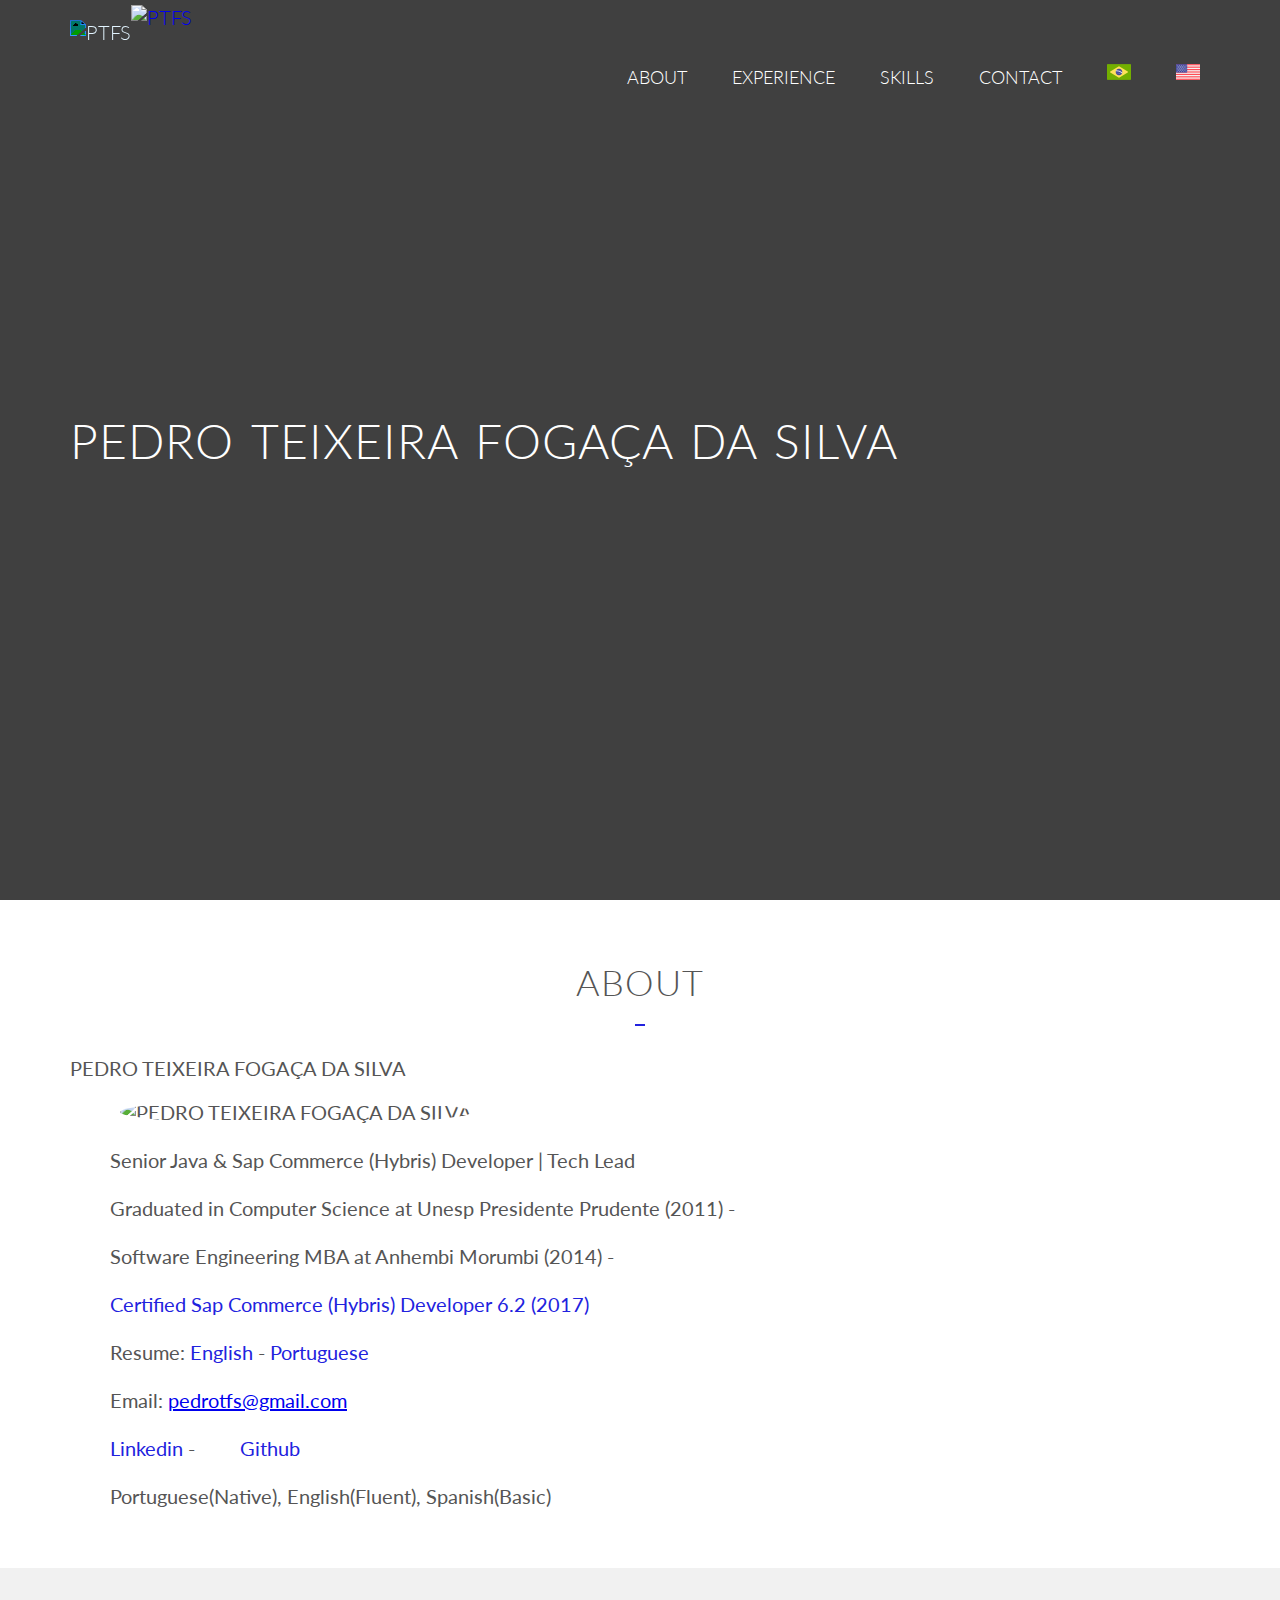
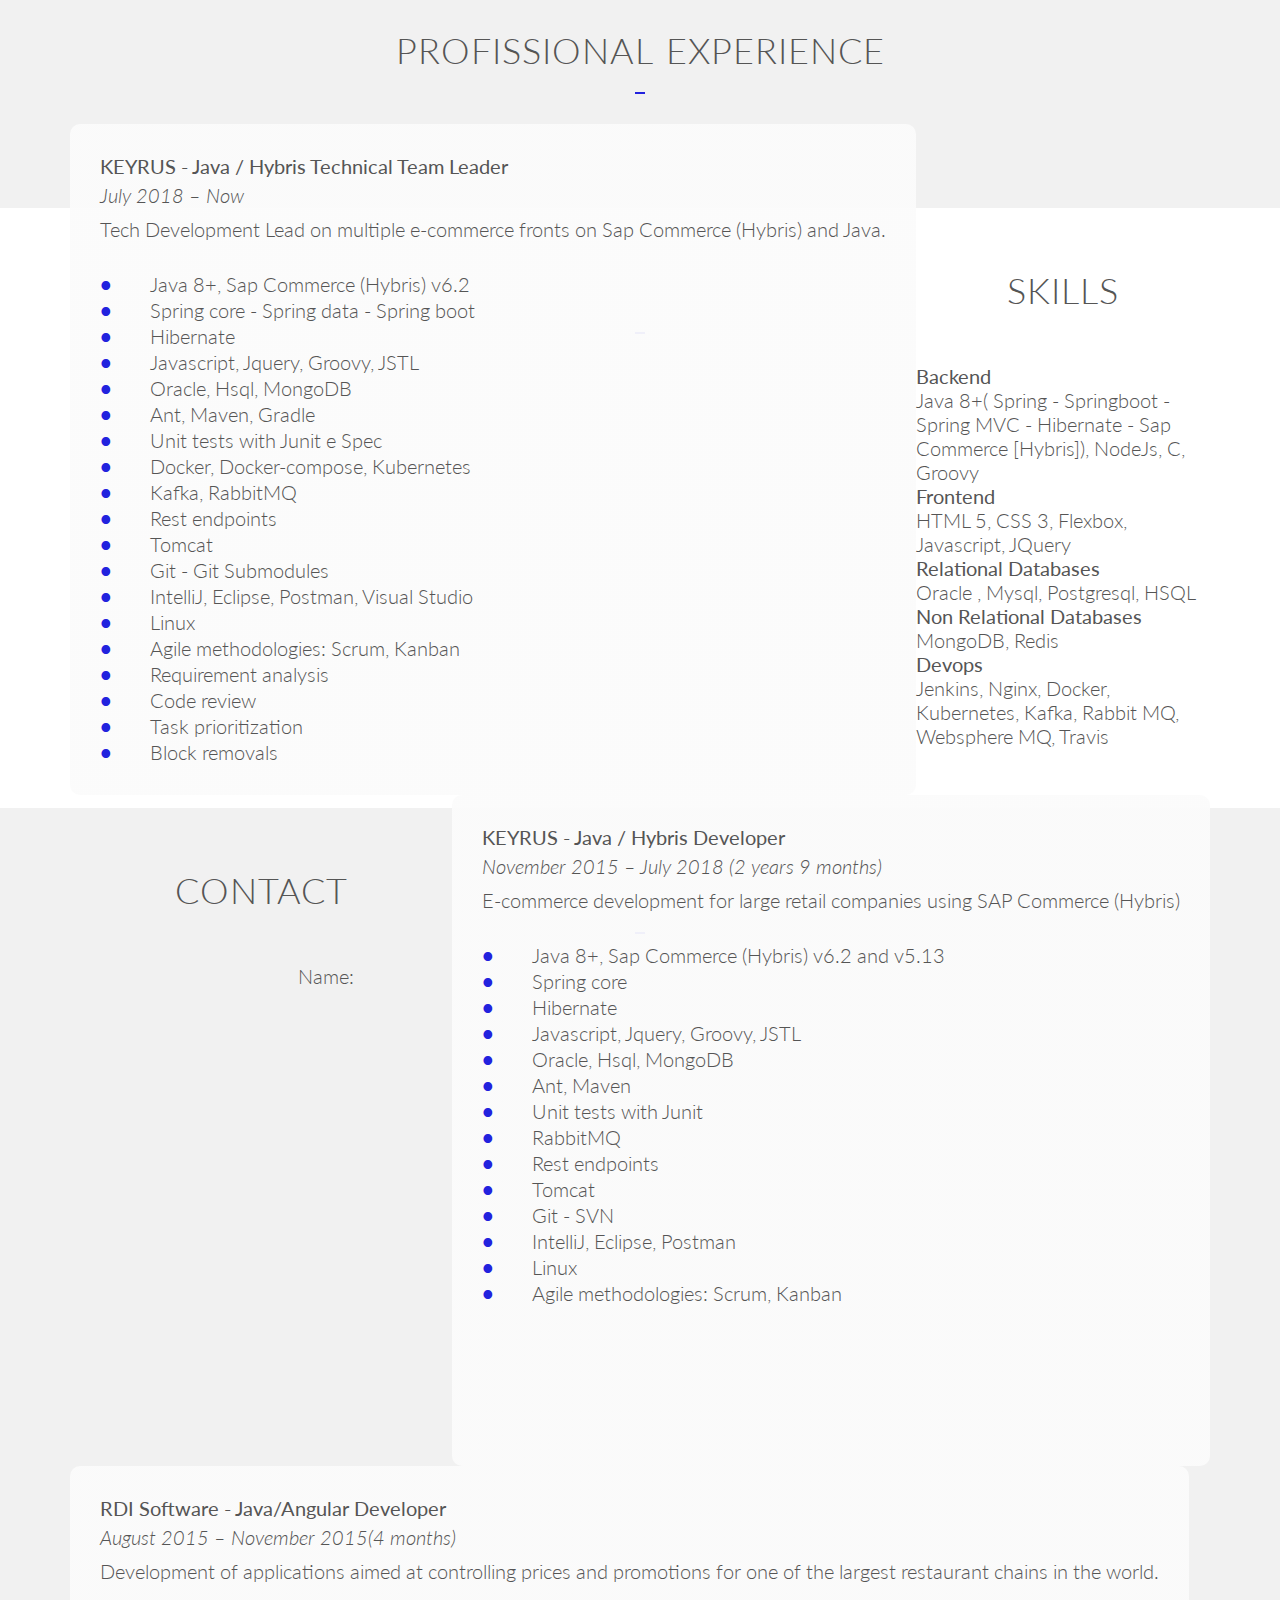
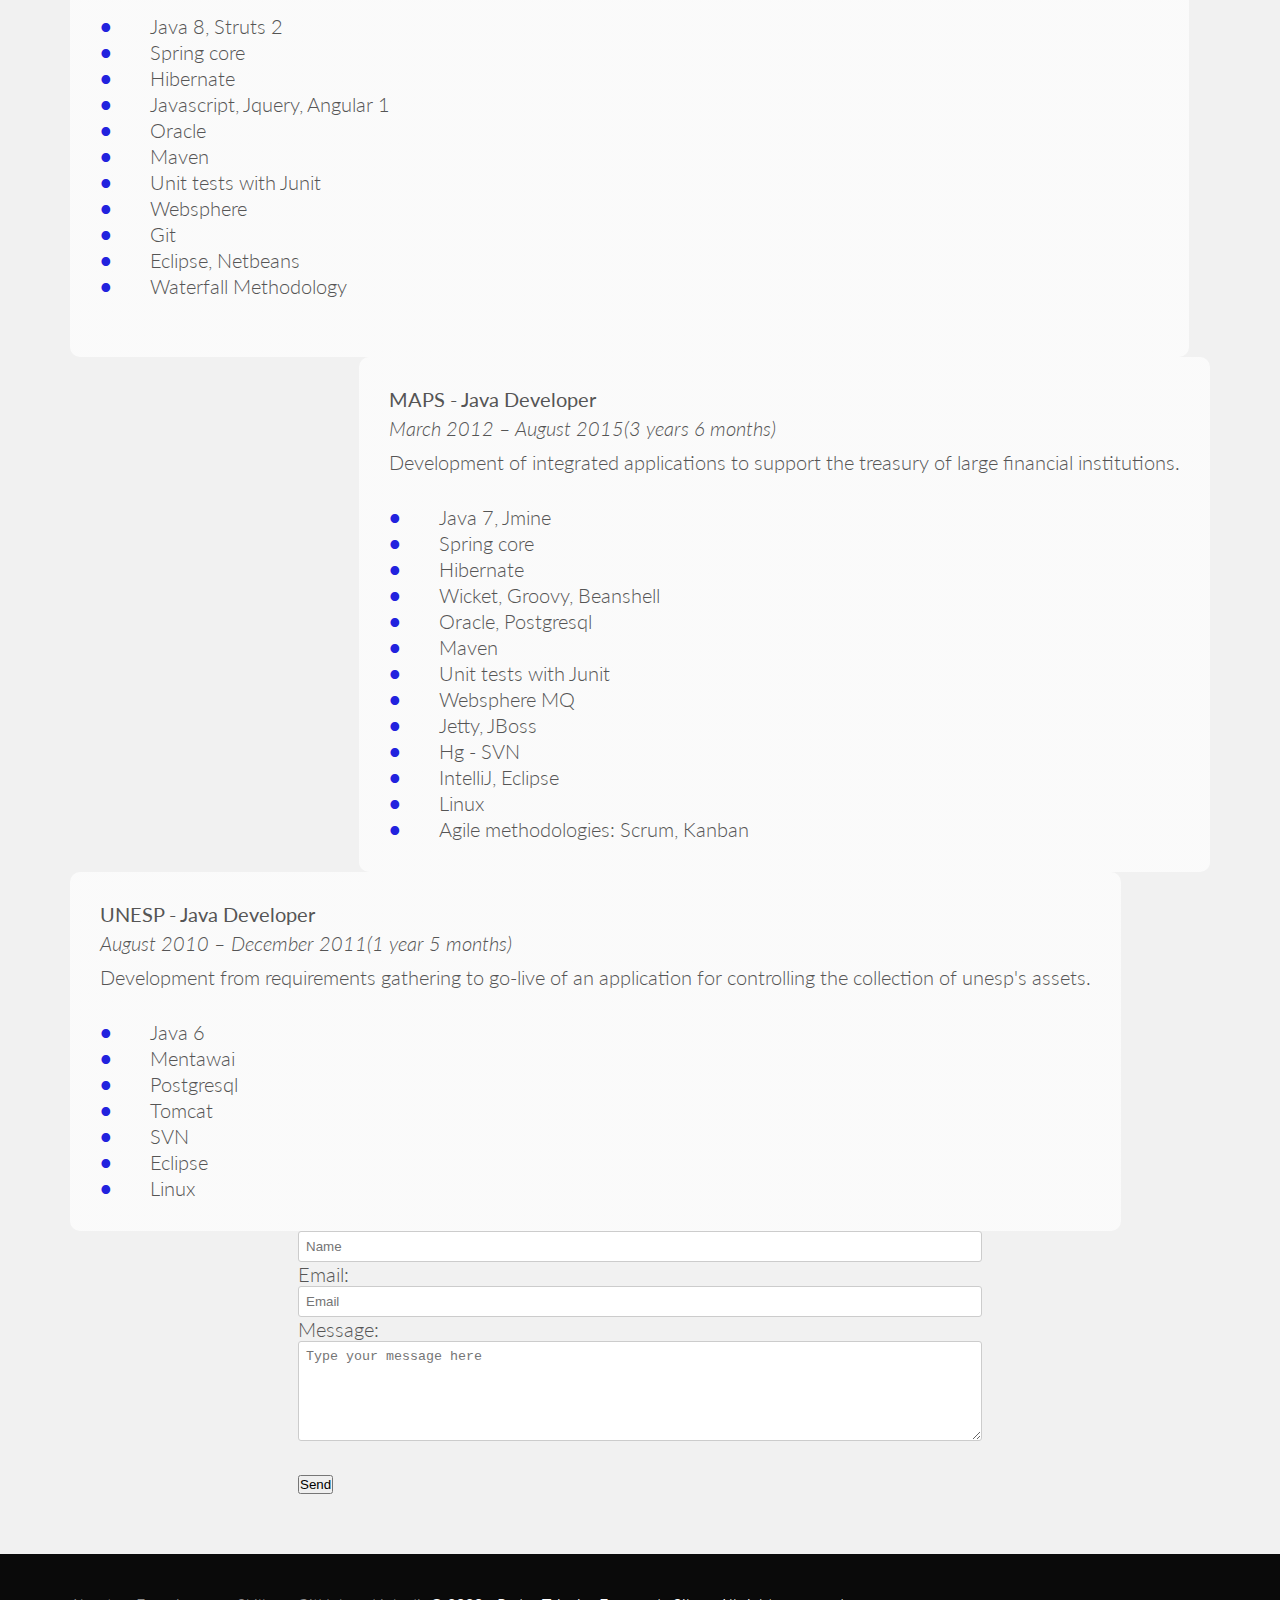
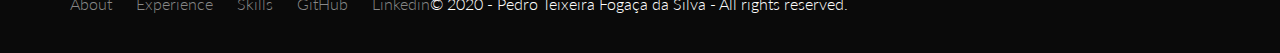
==== index_en.html @ 3f041897 "english version" ====
<!DOCTYPE html>
<html lang="pt-br">
    <head>
        <title>Pedro Teixeira Fogaça da Silva</title>

        <meta charset="utf-8">
        <meta name="viewport" content="width=device-width, initial-scale=1.0">
        <meta name="description" content="Pedro Teixeira Fogaça da Silva's portifolio" >
        <meta http-equiv="Content-Language" content="pt-br">
        <link rel="stylesheet" type="text/css" href="vendors/css/normalize.css">
        <link rel="stylesheet" type="text/css" href="vendors/css/grid.css">        
        <link rel="stylesheet" type="text/css" href="vendors/css/ionicons.min.css">
        <link rel="stylesheet" href="https://cdnjs.cloudflare.com/ajax/libs/animate.css/4.1.1/animate.min.css" >
        <link rel="stylesheet" type="text/css" href="resources/css/style.css">
        <link rel="stylesheet" type="text/css" href="resources/css/queries.css">
        <link href="https://fonts.googleapis.com/css2?family=Lato:ital,wght@0,100;0,300;0,400;1,300&display=swap" rel="stylesheet">
        <link rel="icon" type="image/png" href="resources/img/drawing.svg">
    </head>
    <body>

        <header>
            <nav>
                <div class="row">
                    <a href="#">
                        <img src="resources/img/drawing.svg" alt="PTFS" class="logo-white"/>
                        <img src="resources/img/drawing.svg" alt="PTFS" class="logo-black"/>
                    </a>
                    <ul class="main-navigation js-main-navigation">
                        <li class="main-navigation__decorate-li"><a href="#about">About</a></li>
                        <li><a href="#experience">Experience</a></li>
                        <li><a href="#skills">Skills</a></li>
                        <li><a href="#contact">Contact</a></li>
                        <li><a class="main-navigation--not-decorate" href="index.html"><img src="resources/img/br.png" alt="Portuguese"></a></li>
                        <li><a class="main-navigation--not-decorate" href="index_en.html"><img src="resources/img/us.png" alt="English"></a></li>
                    </ul>
                    <a class="mobile-nav-icon js--nav-icon"><i class="ion-navicon-round"></i></a>
                </div>
            </nav>
            <div class="hero-text-box">
                <h1>Pedro Teixeira Fogaça da Silva</h1>                
            </div>
        </header>

        <section class="section__about js-about" id="about">
            <div class="row"><h2>About</h2></div>
            <div class="row">
                <div class="about__portrait col span-3-of-8">
                    <p class="about__portrait--header" >Pedro Teixeira Fogaça da Silva</p>
                    <img src="resources/img/portrait.jpeg" alt="Pedro Teixeira Fogaça da Silva">
                </div>
                <div class="about__contents col span-5-of-8">
                    <p>&nbsp;</p>
                    <p><b><ion-icon name="code-working-outline" class="icon-small"></ion-icon></i>Senior Java & Sap Commerce (Hybris) Developer | Tech Lead</b></p>                    
                    <p>&nbsp;</p>
                    <p><b><ion-icon name="school-outline" class="icon-small"></ion-icon>Graduated in Computer Science at Unesp Presidente Prudente (2011)
                        - <a class=filelink target="_blank" href="resources/files/relatorio_final.pdf"> <ion-icon name="newspaper-outline" class="icon-small"></ion-icon></a></b></p>
                    <p>&nbsp;</p>
                    <p><b><ion-icon name="school-outline" class="icon-small"></ion-icon>Software Engineering MBA at Anhembi Morumbi (2014)
                        - <a class=filelink target="_blank" href="resources/files/artigo3.pdf"> <ion-icon name="newspaper-outline" class="icon-small"></ion-icon></a></b></p>
                    <p>&nbsp;</p>
                    <p><b><ion-icon name="medal-outline" class="icon-small"></ion-icon><a href="resources/files/eCertificate_s0016622611_20170919.pdf" target="_blank" class="fileLink">Certified Sap Commerce (Hybris) Developer 6.2 (2017)</a></b></p>
                    <p>&nbsp;</p>
                    <p><b><ion-icon name="document-text-outline" class="icon-small"></ion-icon>Resume:
                        <a href="resources/files/CV_PEDRO_EN.pdf" target="_blank" class="fileLink">English</a> - 
                        <a href="resources/files/CV_PEDRO_BR.pdf" target="_blank" class="fileLink">Portuguese</a>
                    </b></p>
                    <p>&nbsp;</p>
                    <p><b><ion-icon name="mail-outline" class="icon-small"></ion-icon>Email: <a href="mailto:pedrotfs@gmail.com">pedrotfs@gmail.com</a></b></p>
                    <p>&nbsp;</p>
                    <p><b>
                        <a href="https://www.linkedin.com/in/pedro-foga%C3%A7a-17149b26/" target="_blank" class="fileLink">
                            <ion-icon name="logo-linkedin" class="icon-small"></ion-icon>Linkedin
                        </a>
                        -
                        <a href="https://github.com/pedrotfs/" target="_blank" class="fileLink">
                            <ion-icon name="logo-github" class="icon-small"></ion-icon>Github
                        </a>                      
                    </b></p>
                    <p>&nbsp;</p>
                    <p><b><ion-icon name="chatbubbles-outline" class="icon-small"></ion-icon>Portuguese(Native), English(Fluent), Spanish(Basic)</b></p>
                </div>
            </div>
        </section>

        <section class="section__experience js-experience" id="experience">
            <div class="row"><h2>Profissional Experience</h2></div>
            <div class="row">
                <div class="col span-1-of-2 section__experience--company section__experience--keyrus-tl">
                    <div class="experience__header"><a href="https://www.keyrus.com/br/" target="_blank" class="section__experience--link">KEYRUS</a> - Java / Hybris Technical Team Leader</div>
                    <div class="experience__time">July 2018 – Now </div>
                    <div class="experience__summary">                        
                        Tech Development Lead on multiple e-commerce fronts on Sap Commerce (Hybris) and Java.
                        <ul class="section__experience--bullets">
                            <li>Java 8+, Sap Commerce (Hybris) v6.2</li>
                            <li>Spring core - Spring data - Spring boot</li>
                            <li>Hibernate</li>
                            <li>Javascript, Jquery, Groovy, JSTL</li>
                            <li>Oracle, Hsql, MongoDB</li>
                            <li>Ant, Maven, Gradle</li>
                            <li>Unit tests with Junit e Spec</li>
                            <li>Docker, Docker-compose, Kubernetes</li>
                            <li>Kafka, RabbitMQ</li>
                            <li>Rest endpoints</li>
                            <li>Tomcat</li>
                            <li>Git - Git Submodules</li>
                            <li>IntelliJ, Eclipse, Postman, Visual Studio</li>
                            <li>Linux</li>
                            <li>Agile methodologies: Scrum, Kanban</li>
                            <li>Requirement analysis</li>
                            <li>Code review</li>
                            <li>Task prioritization</li>
                            <li>Block removals</li>
                        </ul>
                    </div>
                    

                </div>
                <div class="col span-1-of-2 section__experience--company section__experience--keyrus-us">
                    <div class="experience__header"><a href="https://www.keyrus.com/br/" target="_blank" class="section__experience--link">KEYRUS</a> - Java / Hybris Developer</div>
                    <div class="experience__time">November 2015 – July 2018 (2 years 9 months)</div>
                    <div class="experience__summary">
                        E-commerce development for large retail companies using SAP Commerce (Hybris)
                        <ul class="section__experience--bullets">
                            <li>Java 8+, Sap Commerce (Hybris) v6.2 and v5.13</li>
                            <li>Spring core</li>
                            <li>Hibernate</li>
                            <li>Javascript, Jquery, Groovy, JSTL</li>
                            <li>Oracle, Hsql, MongoDB</li>
                            <li>Ant, Maven</li>                        
                            <li>Unit tests with Junit</li>
                            <li>RabbitMQ</li>
                            <li>Rest endpoints</li>
                            <li>Tomcat</li>
                            <li>Git - SVN</li>
                            <li>IntelliJ, Eclipse, Postman</li>
                            <li>Linux</li>
                            <li>Agile methodologies: Scrum, Kanban</li>
                        </ul>
                    </div>
                </div>
            </div>
            <div class="row">
                <div class="col span-1-of-2 section__experience--company section__experience--rdi">
                    <div class="experience__header"><a href="https://www.rdisoftware.com/" target="_blank" class="section__experience--link">RDI Software</a> - Java/Angular Developer</div>
                    <div class="experience__time">August 2015 – November 2015(4 months)</div>
                    <div class="experience__summary">
                        Development of applications aimed at controlling prices and promotions for one of the largest restaurant chains in the world.
                        <ul class="section__experience--bullets">
                            <li>Java 8, Struts 2</li>
                            <li>Spring core</li>
                            <li>Hibernate</li>
                            <li>Javascript, Jquery, Angular 1</li>
                            <li>Oracle</li>
                            <li>Maven</li>
                            <li>Unit tests with Junit</li>
                            <li>Websphere</li>
                            <li>Git</li>
                            <li>Eclipse, Netbeans</li>
                            <li>Waterfall Methodology</li>    
                        </ul>
                    </div>             
                </div>
                <div class="col span-1-of-2 section__experience--company section__experience--maps">
                    <div class="experience__header"><a href="https://www.maps.com.br/" target="_blank" class="section__experience--link">MAPS</a> - Java Developer</div>
                    <div class="experience__time">March 2012 – August 2015(3 years 6 months)</div>
                    <div class="experience__summary">
                        Development of integrated applications to support the treasury of large financial institutions.
                        <ul class="section__experience--bullets">
                            <li>Java 7, Jmine</li>
                            <li>Spring core</li>
                            <li>Hibernate</li>
                            <li>Wicket, Groovy, Beanshell</li>
                            <li>Oracle, Postgresql</li>
                            <li>Maven</li>                        
                            <li>Unit tests with Junit</li>
                            <li>Websphere MQ</li>
                            <li>Jetty, JBoss</li>
                            <li>Hg - SVN</li>
                            <li>IntelliJ, Eclipse</li>
                            <li>Linux</li>
                            <li>Agile methodologies: Scrum, Kanban</li>
                        </ul>
                    </div>
                </div>
            </div>
            <div class="row">
                <div class="col span-1-of-2 section__experience--company section__experience--unesp">                    
                    <div class="experience__header"><a href="https://www.fct.unesp.br/" target="_blank" class="section__experience--link">UNESP</a> - Java Developer</div>
                    <div class="experience__time">August 2010 – December 2011(1 year 5 months)</div>
                    <div class="experience__summary">
                        Development from requirements gathering to go-live of an application for controlling the collection of unesp's assets.
                        <ul class="section__experience--bullets">
                            <li>Java 6</li>
                            <li>Mentawai</li>
                            <li>Postgresql</li>
                            <li>Tomcat</li>
                            <li>SVN</li>
                            <li>Eclipse</li>
                            <li>Linux</li>
                        </ul>
                    </div>
                </div>
                <div class="col span-1-of-2">
                    &nbsp;
                </div>
            </div>
        </section>
        <section class="section__skills js-skills" id="skills">
            <div class="row"><h2>Skills</h2></div>
            <div class="row">
                <div class="col span-1-of-4">
                    <b>Backend</b>
                </div>
                <div class="col span-3-of-4">
                    Java 8+(
                        <a href="https://www.udemy.com/certificate/UC-MKO6H01J/" target="_blank" class="section__experience--link">Spring - Springboot - Spring MVC - Hibernate</a> 
                        - <a href="resources/files/eCertificate_s0016622611_20170919.pdf" target="_blank" class="section__experience--link">Sap Commerce [Hybris])</a>, 
                        <a href="https://www.udemy.com/certificate/UC-49821fc5-b68d-4331-b682-739ec9500e4c/" target="_blank" class="section__experience--link">NodeJs</a>, C, Groovy
                </div>
            </div>            
            <div class="row">
                <div class="col span-1-of-4">
                    <b>Frontend</b>
                </div>
                <div class="col span-3-of-4">
                    <a href="https://www.udemy.com/certificate/UC-66f79432-e1e5-4dc6-a00c-1410525d3442/" target="_blank" class="section__experience--link">HTML 5, CSS 3, Flexbox, Javascript, JQuery</a>
                </div>
            </div>
            <div class="row">
                <div class="col span-1-of-4">
                    <b>Relational Databases</b>
                </div>
                <div class="col span-3-of-4">
                    <a href="https://www.udemy.com/certificate/UC-TVS749CV/" target="_blank" class="section__experience--link">Oracle</a>
                    , Mysql, Postgresql, HSQL
                </div>
            </div>
            <div class="row">
                <div class="col span-1-of-4">
                    <b>Non Relational Databases</b>
                </div>
                <div class="col span-3-of-4">
                    <a href="https://www.udemy.com/certificate/UC-7C7477G7/" target="_blank" class="section__experience--link">MongoDB</a>,
                    <a href="https://www.udemy.com/certificate/UC-32ca7960-fe9e-42ba-9708-54eaaebf1ac1/" target="_blank" class="section__experience--link">Redis</a>
                    
                </div>
            </div>
            <div class="row">
                <div class="col span-1-of-4">
                    <b>Devops</b>
                </div>
                <div class="col span-3-of-4">
                    <a href="https://www.udemy.com/certificate/UC-SWI2DSHA/" target="_blank" class="section__experience--link">Jenkins</a>,
                    <a href="https://www.udemy.com/certificate/UC-755749f3-27c5-4090-ab11-050b814bdd0f/" target="_blank" class="section__experience--link">Nginx</a>,
                    <a href="https://www.udemy.com/certificate/UC-SWI2DSHA/" target="_blank" class="section__experience--link">Docker, Kubernetes</a>,
                    <a href="http://ude.my/UC-PZEZSPW6/" target="_blank" class="section__experience--link">Kafka</a>, Rabbit MQ, Websphere MQ, Travis
                </div>
            </div>            
        </section>
        <section class="section__contact js-contact" id="contact">
            <div class="row"><h2>Contact</h2></div>
            <div class="row">
                <form action="https://formspree.io/f/mwkwvopg" method="POST" class="contact-form">
                    <div class="row">
                        <div class="col span-1-of-3">
                            <label for="name">Name: </label>
                        </div>
                        <div class="col span-2-of-3">
                            <input type="text" name="name" id="name" placeholder="Name" required autocomplete="off">
                        </div>
                    </div>
                    <div class="row">
                        <div class="col span-1-of-3">
                            <label for="email">Email:</label>
                        </div>
                        <div class="col span-2-of-3">
                            <input type="email" name="email" id="email" placeholder="Email" required autocomplete="off">
                        </div>
                    </div>
                    <div class="row">
                        <div class="col span-1-of-3">
                            <label for="message">Message:</label>
                        </div>
                        <div class="col span-2-of-3">
                            <textarea name="message" id="message" placeholder="Type your message here"></textarea>
                        </div>
                    </div>
                    <div class="row">
                        <div class="col span-1-of-3">
                            <label>&nbsp;</label>
                        </div>
                        <div class="col span-2-of-3">
                            <input type="submit" value="Send">
                        </div>
                    </div>
                </form>
            </div>
        </section>
        <footer>
            <div class="row">
                <div class="col span-1-of-2">
                    <ul class="footer-nav">
                        <li><a href="#about">About</a></li>
                        <li><a href="#experience">Experience</a></li>
                        <li><a href="#contact">Skills</a></li>
                        <li><a href="https://github.com/pedrotfs/" target="_blank">GitHub</a></li>
                        <li><a href="https://www.linkedin.com/in/pedro-foga%C3%A7a-17149b26/" target="_blank">Linkedin</a></li>
                    </ul>
                </div>
                <div class="col span-1-of-2">
                    &copy; 2020 - Pedro Teixeira Fogaça da Silva - All rights reserved.
                </div>
            </div>
        </div>
        </footer>

        <script src="https://unpkg.com/ionicons@5.1.2/dist/ionicons.js"></script>
        <script src="https://ajax.googleapis.com/ajax/libs/jquery/3.5.1/jquery.min.js"></script>
        <script src="vendors/js/jquery.waypoints.min.js"></script>
        <script src="resources/js/script.js"></script>
    </body>
</html>

<!--
-->
---- resources/css/style.css ----
/*basic stuff*/
* {
    margin: 0;
    padding: 0;
    box-sizing: border-box;
}

html, body {
    background-color: #fff;
    color: #555;
    font-family: 'Lato', 'Arial', sans-serif;
    font-size: 20px;
    font-weight: 300;
    text-rendering: optimizeLegibility;
    overflow-x: hidden;]   
}

.clearfix {zoom:1}
.clearfix:after {
    content: '.';
    clear: both;
    display: block;
    height: 0;
    visibility: hidden;
}
/* used a lot*/
.row {
    max-width: 1140px;
    margin: 0 auto 0 auto;
}

section {
    padding: 60px 0;
}

h1, h2, h3 {
    font-weight: 300;
    text-transform: uppercase;
    letter-spacing: 1px; 
}

h1 {
    margin-top: 0;
    margin-bottom: 20px;
    color: #ffffff;
    font-size: 240%;
    word-spacing: 4px;
}

h2 {
    font-size: 180%;
    word-spacing: 2px;
    text-align: center;
    margin-bottom: 30px;
}

h3 {
    font-size: 110%;
    margin-bottom: 15px;
    letter-spacing: 0px;
}

h2:after {
    display: block;
    height: 2px;
    background-color: #2222de;
    content: "";
    width: 10px;
    margin: 20px auto 0 auto;
}
/*style*/
header {
    background-image: linear-gradient(rgba(0,0,0, 0.75), rgba(0,0,0, 0.75)), url(../img/pc1.jpeg);
    background-size: cover;
    background-position: center;
    background-attachment: fixed;
    height: 100vh;
}

.hero-text-box {
    position: absolute;
    width: 1140px;
    top: 50%;
    left: 50%;
    transform: translate(-50%, -50%);
    color: #d3d3d3;
    text-transform: uppercase;
}

.main-navigation {
    margin-top: 60px;
    float:right;
    list-style: none;
}

.main-navigation li {
    display: inline-block;
    margin-left: 40px;
}

.main-navigation li:last-child {
    margin-right: 10px;
}

.main-navigation li a:link,
.main-navigation li a:visited {
    color: #ffffff;
    text-decoration: none;
    text-transform: uppercase;
    font-size: 90%;
    border-bottom: 2px solid transparent;
    transition: border-bottom 0.2s;
    padding: 2px 0px;
}

.main-navigation li a:hover,
.main-navigation li a:active {
    border-bottom: 2px solid #2222de;
    
}

.main-navigation--not-decorate:hover, 
.main-navigation--not-decorate:active,
.main-navigation--not-decorate:link,
.main-navigation--not-decorate:visited {
    border-bottom: 0px solid transparent;
}

/*float navigation*/

.sticky {
    position: fixed;
    top: 0;
    left: 0;
    width: 100vw;
    background-color: rgba(255, 255, 255, 0.98);
    box-shadow: 0 2px 2px #efefef;
    z-index: 9999;    
}

.sticky .main-navigation {
    margin-top: 18px;
}

.sticky .main-navigation li a:link,
.sticky .main-navigation li a:visited {
    color: #555555;
    padding: 16px 0px;
}

/*mobile navigation*/
.mobile-nav-icon {
    float: right;
    margin-top: 30px;
    margin-right: 30px;
    cursor: pointer;
    display: none;
}

.mobile-nav-icon i {
    color:#fff;
    font-size: 200%;
}

.logo-black {
    height: 50px;
    width: auto;
    float: left;
    margin: 5px 0;
}

.sticky .logo-black {
    display: block;
}

.sticky .logo-white {
    display: none;
}

.logo-white {
    filter: invert(100%) sepia(6%) saturate(7475%) hue-rotate(177deg) brightness(107%) contrast(106%);
    height: 100px;
    width: auto;
    float: left;
    margin-top: 20px;
}

.about__portrait img {
    height: 250px;
    width: 250px;
    border-radius: 50%;
    margin-left: 50px;
    margin-right: auto;
    margin-top: 20px;
    vertical-align: middle;
}

.about__portrait {
    font-weight: 400;
    text-transform: uppercase;
}

.icon-big {
    font-size: 400%;
    display: block;
    color: #2222de;
    margin-bottom: 10px;
    /*text-align:center*/
}

.icon-small {
    color: #2222de;
    display: inline-block;
    width: 30px;
    text-align: center;
    font-size: 120%;
    line-height: 120%;
    vertical-align: middle;
    margin-top: -5px;
    margin-right: 10px;
}

.section__experience {
    background-color: rgba(241,241,241, 1);
}

.section__experience--company {
    padding: 30px;
    border-radius: 10px;
}

.section__experience--keyrus-tl {
    background-image: linear-gradient(rgba(251,251,251, 0.95), rgba(251,251,251, 0.95)), url(../img/keyrus_alt.jpeg);
    background-size: contain;
    background-position: center;
    background-repeat: no-repeat;
    float: left;
    
}

.section__experience--keyrus {
    background-image: linear-gradient(rgba(251,251,251, 0.95), rgba(251,251,251, 0.95)), url(../img/keyrus_alt.jpeg);
    background-size: contain;
    background-position: center;
    background-repeat: no-repeat;
    float: right;    
    padding-bottom: 183px;
}

.section__experience--keyrus-us {
    background-image: linear-gradient(rgba(251,251,251, 0.95), rgba(251,251,251, 0.95)), url(../img/keyrus_alt.jpeg);
    background-size: contain;
    background-position: center;
    background-repeat: no-repeat;
    float: right;    
    padding-bottom: 160px;
}

.section__experience--rdi {
    background-image: linear-gradient(rgba(251,251,251, 0.95), rgba(251,251,251, 0.95)), url(../img/rdi.png);
    background-size: contain;
    background-position: center;
    background-repeat: no-repeat;
    float: left;
    padding-bottom: 58px;
}

.section__experience--maps {
    background-image: linear-gradient(rgba(251,251,251, 0.95), rgba(251,251,251, 0.95)), url(../img/maps.png);
    background-size: contain;
    background-position: center;
    background-repeat: no-repeat;
    float: right;    
}

.section__experience--unesp {
    background-image: linear-gradient(rgba(251,251,251, 0.95), rgba(251,251,251, 0.95)), url(../img/unesp-logo-11.png);
    background-size: contain;
    background-position: center;
    background-repeat: no-repeat;
    float: left;    
}

.section__experience--bullets {
    margin-top: 30px;
    text-decoration-color: #2222de;
}

.section__experience--bullets li {
    list-style:none;
    line-height: 130%;
}

.section__experience--bullets li::before {
    content: "\2022";
    color: #2222de;
    font-weight: bold;
    display: inline-block;
    width: 1em;
    margin-right: 30px;
    
}

.experience__header {
    display: block;
    font-weight: 400;
    margin-bottom: 5px;
}

.experience__time {
    display: block;
    font-style: italic;
    margin-bottom: 10px;
}

.experience__summary {
    font-weight: 300;
}

.section__experience--link:link,
.section__experience--link:visited,
.section__experience--link:hover,
.section__experience--link:active {
    text-decoration: none;
    color:#555;
}

.section__experience--link:hover,
.section__experience--link:active {
    text-decoration: underline;
}

.fileLink:visited, 
.fileLink:link {
    text-decoration: none;
    color: #2222de;
}

.fileLink:hover, 
.fileLink:active {
    text-decoration: underline;
    color: #2222de;
}

.section__contact {
    background-color: rgba(241,241,241, 1);
}

/** contact form **/
.contact-form {
    width: 60%;
    margin: 0 auto;
}

input[type=text], input[type=email], select, textarea {
    width: 100%;
    padding: 7px;
    border-radius: 3px;
    border: 1px solid #cccccc;
}

textarea {
    height: 100px;
}

input[type=checkbox] {
    margin: 10px 5px 10px 0;
}

*:focus {
    outline: none;
}

footer {
    background-color: rgba(10,10,10, 1);
    color: #ffffff;
    padding: 40px;
    font-size: 80%;
}

.footer-nav {
    list-style: none;
    float: left;
}

.social-links {
    list-style: none;
    float: right;
}

.footer-nav li, .social-links li {
    display: inline-block;
    margin-right: 20px;
}

.social-links li:last-child, .footer-nav li:last-child {
    margin-right: 0;
}

.footer-nav li a:link, .footer-nav li a:visited, .social-links li a:link, .social-links li a:visited {
    border: 0;
    text-decoration: none;
    color: #888888;
    border-bottom: 2px solid transparent;
    transition: border-bottom 0.2s;
}

.footer-nav li a:hover, .footer-nav li a:active {
    color: #888888;
    border-bottom: 2px solid #2222de;
}

.social-links li a:link, .social-links li a:visited {
    font-size: 140%;
}

footer p {
    color: #888888;
    text-align: center;
    font-size: 90%;
    margin-top: 20px;
}
---- resources/css/queries.css ----
@media only screen and (max-width: 1200px) {
    .mobile-nav-icon {
        display: none;
    }

    .main-navigation {    
        display: inline-block;
    }

    .hero-text-box {
        padding-left: 70px;
        font-size: 80%;
    }
}

/*tablets em modo retrato*/
@media only screen and (max-width: 1023px) {
    .main-navigation {        
        display: none;

    }

    .mobile-nav-icon {
        display: inline-block;
    }

    .hero-text-box {
        margin-left: 160px;
        margin-right: 60px;
        font-size: 70%;
    }

    .about__portrait--header {
        font-size: 80%;
        margin-left:20px;
    }

    .about__portrait img {
        width: 60%;
        height: 60%;
        margin-left: 40px;
        margin-right: auto;
    }

    .about__contents {
        font-size: 80%;
    }

    .section__experience {
        padding-left: 15px;
        padding-right: 15px;
    }

    .section__experience--company {
        font-size: 80%;
    }

    .section__experience--keyrus-tl {
        padding-bottom: 65px;
    }

    .section__experience--maps {
        padding-bottom: 35px;
    }

    .section__skills {
        font-size: 80%;
        padding-left: 20px;
    }

    .section__contact {
        font-size: 80%;
    }

    footer {
        font-size: 70%;
    }
}

/*small phones to small tablets*/
@media only screen and (max-width: 767px) {

    .sticky .main-navigation li {
        color: #555555;
        margin-left: 5px;
        
    }

    .main-navigation li {
        margin-left: 5px;
        display: block;
    }

    .main-navigation li a:link, .main-navigation li a:visited {
        display: block;
        border:0;
        padding: 10px 0;
        font-size: 100%;
    }

    .mobile-nav-icon {
        display: inline-block;
        margin-top: 15px;
    }

    .main-navigation {
        float: left;
        margin-top: 35px;
        margin-left: 25px;
        display: none;

    }

    .sticky .mobile-nav-icon i {
        color: #555555;
    }

    .hero-text-box {
        margin-left: 400px;
        margin-right: 60px;
        font-size: 25%;
    }

    .col {
        width: 100%;
    }   

    .about__portrait--header {
        font-size: 100%;
        text-align: center;
    }

    .about__portrait {
        text-align: center;
    }

    .about__portrait img {
        width: 40%;
        height: 40%;
        margin-right: 40px;
    }

    .about__contents {
        margin-left: 10px;
    }

    .section__experience {
        padding-bottom: 0px;
        font-weight: bold;
        font-size: 100%;
    }

    .section__experience--company {
        padding-bottom: 0px;
        margin-bottom: 10px;
        font-size: 75%;
    }

    .section__experience--keyrus-tl {
        padding-bottom: 20px;
    }

    .section__experience--keyrus {
        padding-bottom: 20px;
    }

    .section__experience--rdi {
        padding-bottom: 20px;
    }

    .section__experience--maps {
        padding-bottom: 20px;
    }

    .section__experience--unesp {
        padding-bottom: 20px;
    }

    section {
        font-size: 60%;
        font-weight: 300;
    }
    
}

/*iphone 4 e 5*/
@media only screen and (max-width: 480px) {
    
}
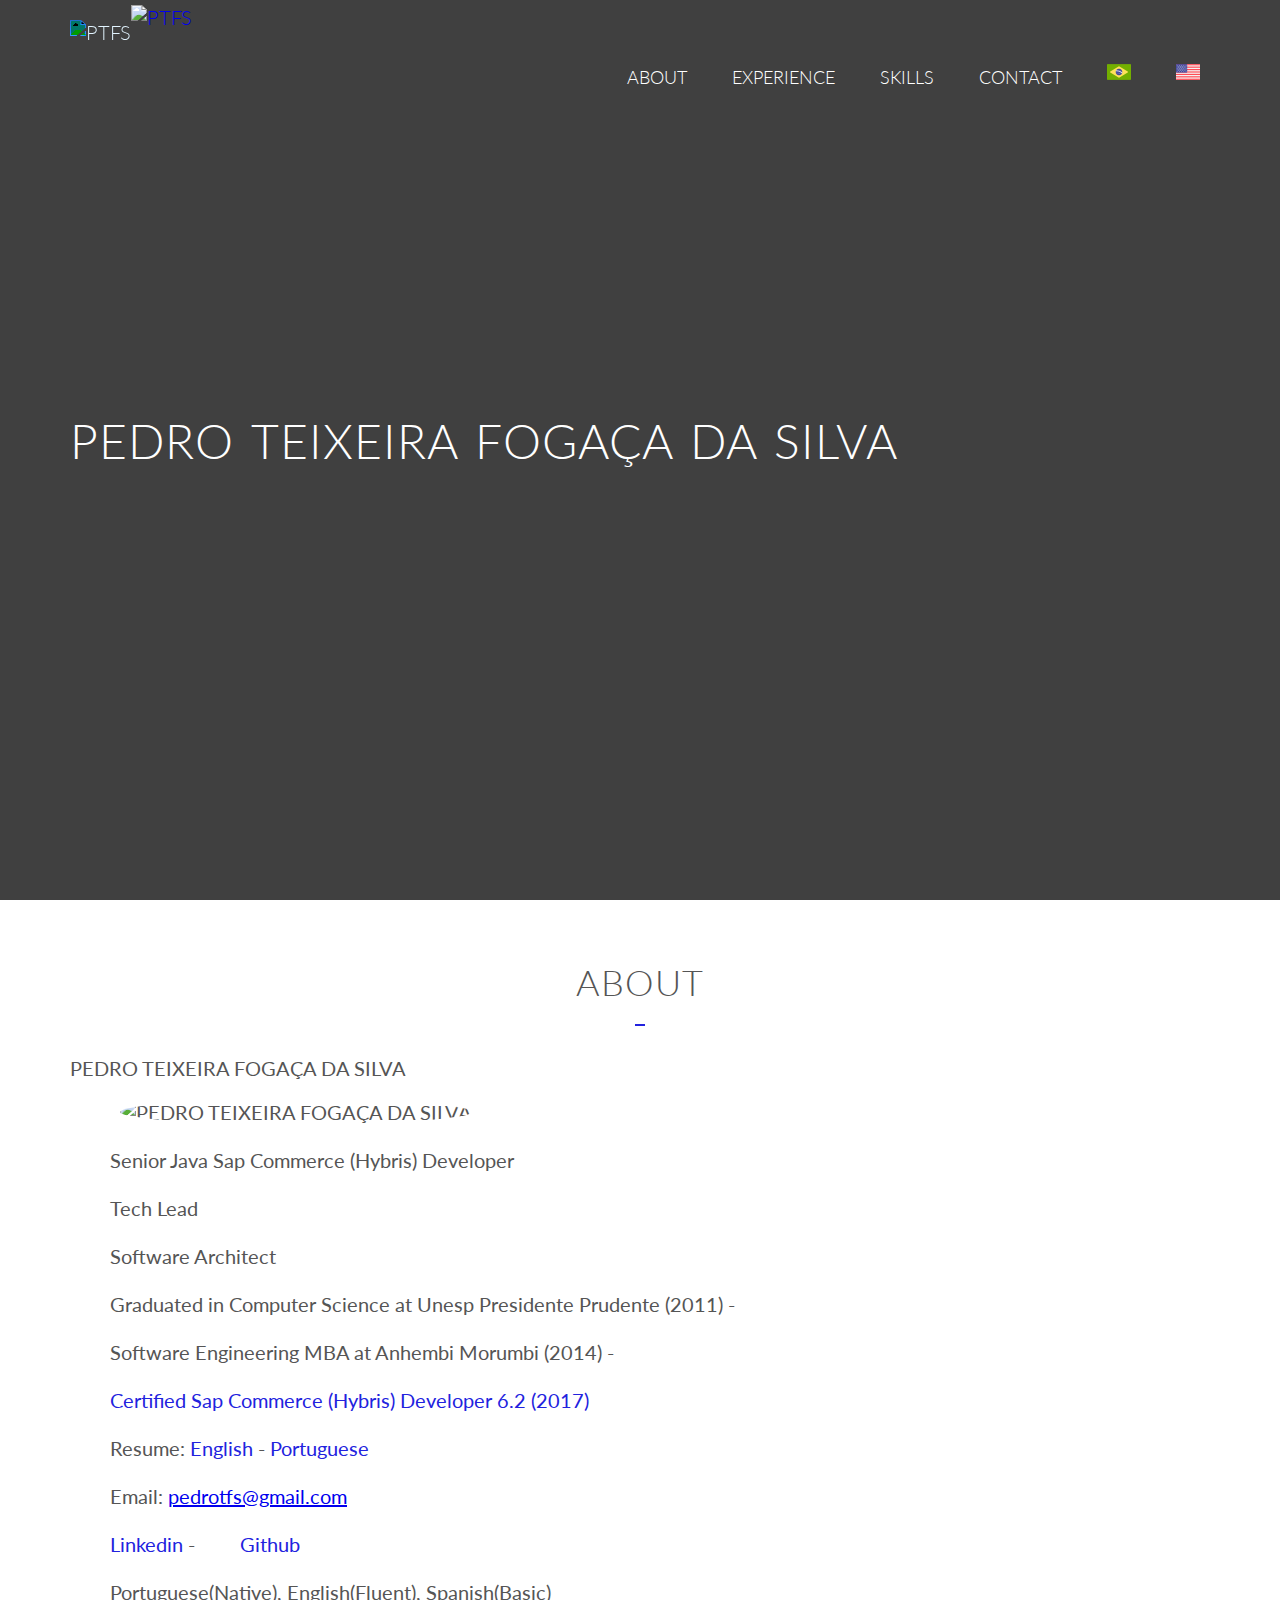
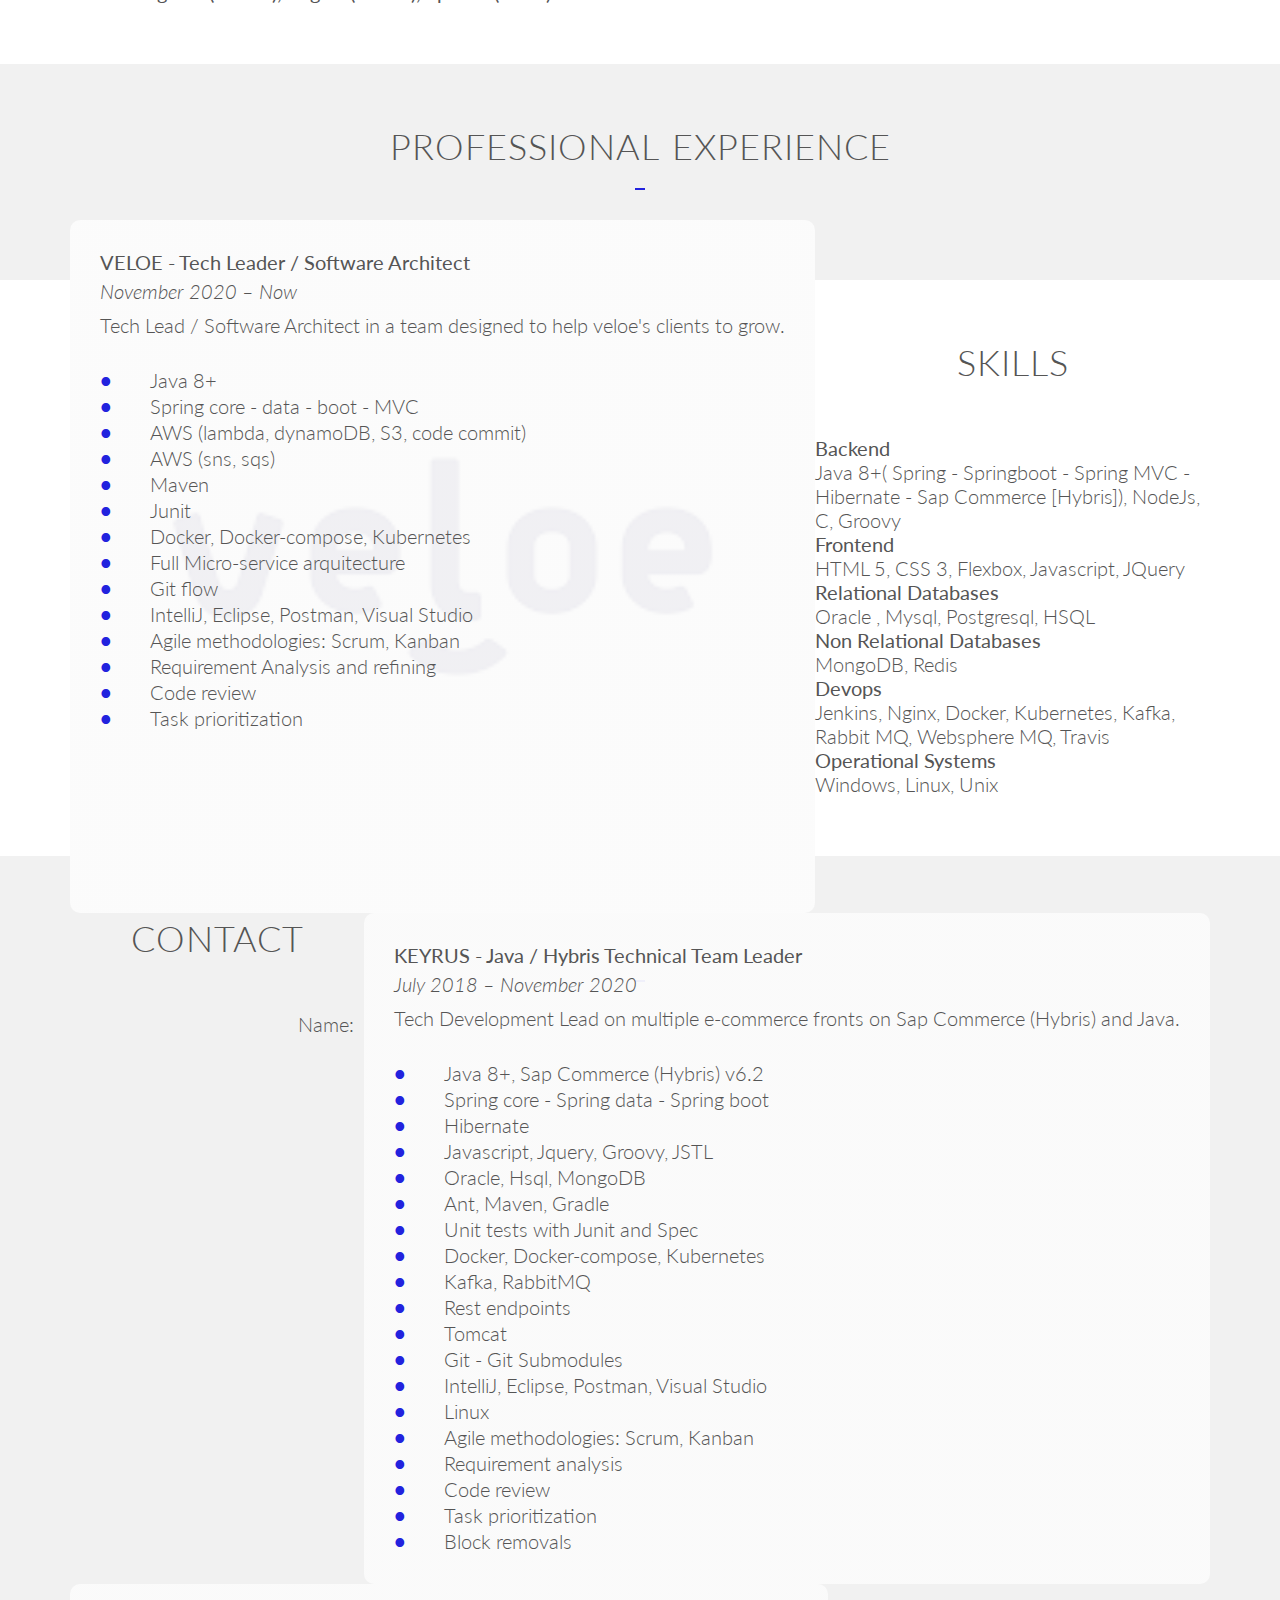
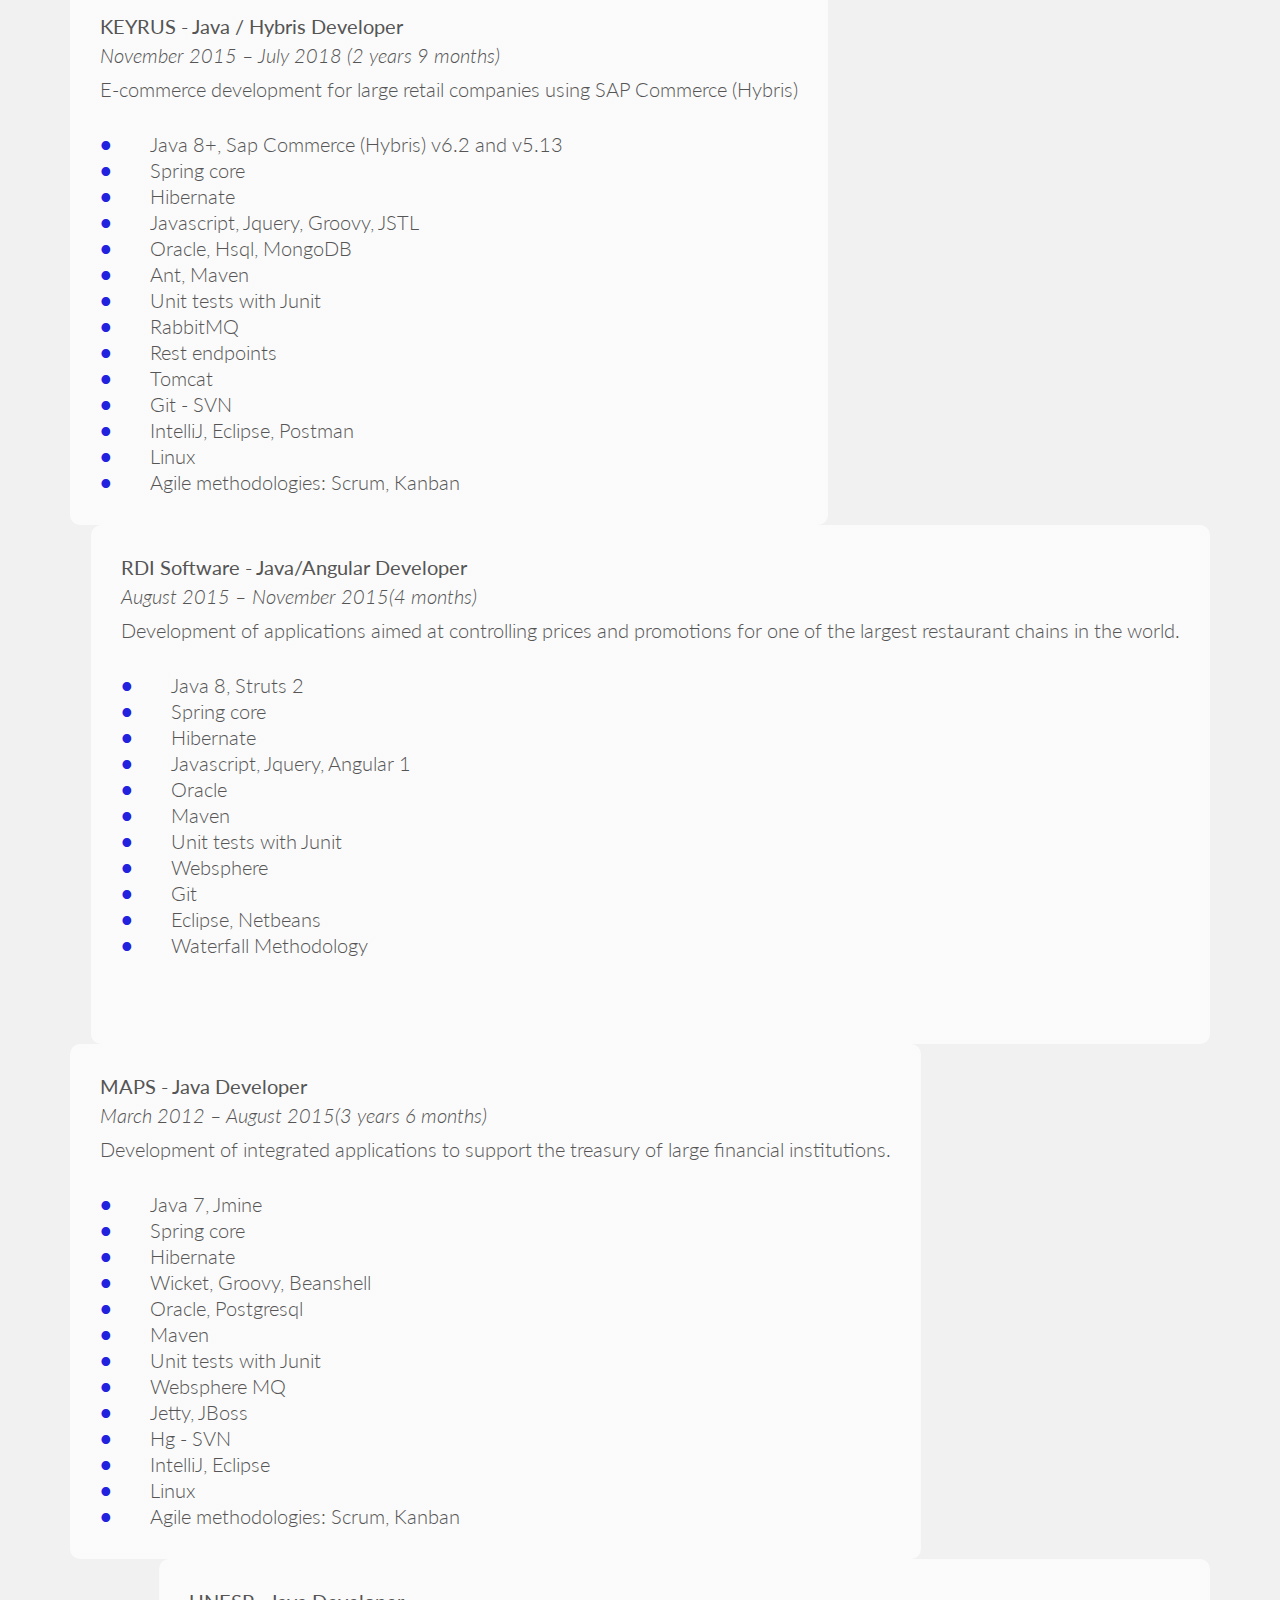
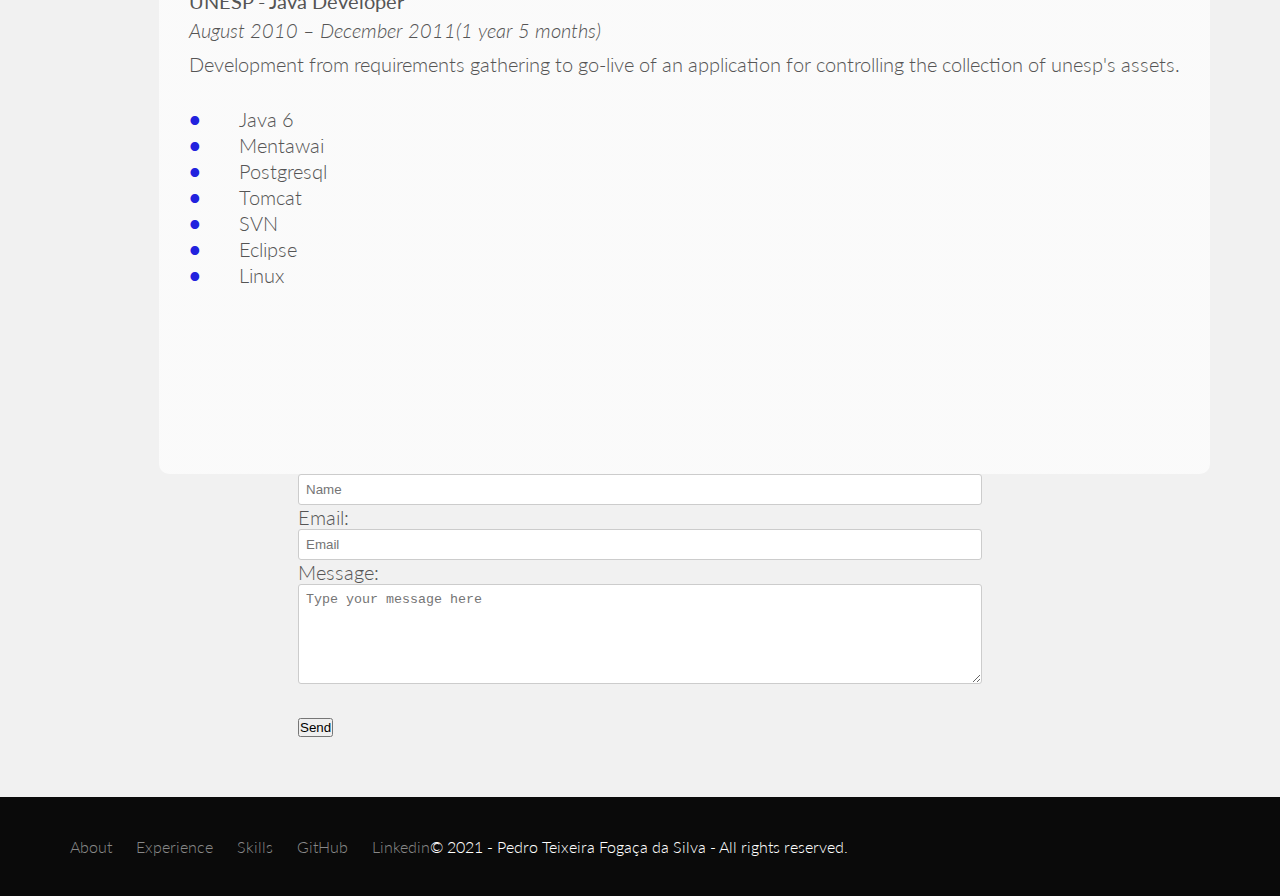
==== commit 2955afe9: "update resume" ====
--- a/index_en.html
+++ b/index_en.html
@@ -1,12 +1,12 @@
 <!DOCTYPE html>
-<html lang="pt-br">
+<html lang="en">
     <head>
         <title>Pedro Teixeira Fogaça da Silva</title>
 
         <meta charset="utf-8">
         <meta name="viewport" content="width=device-width, initial-scale=1.0">
         <meta name="description" content="Pedro Teixeira Fogaça da Silva's portifolio" >
-        <meta http-equiv="Content-Language" content="pt-br">
+        <meta http-equiv="Content-Language" content="en">
         <link rel="stylesheet" type="text/css" href="vendors/css/normalize.css">
         <link rel="stylesheet" type="text/css" href="vendors/css/grid.css">        
         <link rel="stylesheet" type="text/css" href="vendors/css/ionicons.min.css">
@@ -50,7 +50,11 @@
                 </div>
                 <div class="about__contents col span-5-of-8">
                     <p>&nbsp;</p>
-                    <p><b><ion-icon name="code-working-outline" class="icon-small"></ion-icon></i>Senior Java & Sap Commerce (Hybris) Developer | Tech Lead</b></p>                    
+                    <p><b><ion-icon name="code-working-outline" class="icon-small"></ion-icon></i>Senior Java Sap Commerce (Hybris) Developer</b></p>                    
+                    <p>&nbsp;</p>
+                    <p><b><ion-icon name="code-working-outline" class="icon-small"></ion-icon></i>Tech Lead</b></p>                    
+                    <p>&nbsp;</p>
+                    <p><b><ion-icon name="code-working-outline" class="icon-small"></ion-icon></i>Software Architect</b></p>                    
                     <p>&nbsp;</p>
                     <p><b><ion-icon name="school-outline" class="icon-small"></ion-icon>Graduated in Computer Science at Unesp Presidente Prudente (2011)
                         - <a class=filelink target="_blank" href="resources/files/relatorio_final.pdf"> <ion-icon name="newspaper-outline" class="icon-small"></ion-icon></a></b></p>
@@ -83,11 +87,34 @@
         </section>
 
         <section class="section__experience js-experience" id="experience">
-            <div class="row"><h2>Profissional Experience</h2></div>
-            <div class="row">
+            <div class="row"><h2>Professional Experience</h2></div>
+            <div class="row">
+                <div class="col span-1-of-2 section__experience--company section__experience--veloe">
+                    <div class="experience__header"><a href="https://www.veloe.com/br/" target="_blank" class="section__experience--link">VELOE</a> - Tech Leader / Software Architect</div>
+                    <div class="experience__time">November 2020 – Now </div>
+                    <div class="experience__summary">
+                        Tech Lead / Software Architect in a team designed to help veloe's clients to grow.                
+                        <ul class="section__experience--bullets">
+                            <li>Java 8+</li>
+                            <li>Spring core - data - boot - MVC</li>
+                            <li>AWS (lambda, dynamoDB, S3, code commit)</li>
+                            <li>AWS (sns, sqs)</li>
+                            <li>Maven</li>
+                            <li>Junit</li>
+                            <li>Docker, Docker-compose, Kubernetes</li>
+                            <li>Full Micro-service arquitecture</li>
+                            <li>Git flow</li>
+                            <li>IntelliJ, Eclipse, Postman, Visual Studio</li>
+                            <li>Agile methodologies: Scrum, Kanban</li>
+                            <li>Requirement Analysis and refining</li>
+                            <li>Code review</li>
+                            <li>Task prioritization</li>
+                        </ul>
+                    </div>
+                </div>
                 <div class="col span-1-of-2 section__experience--company section__experience--keyrus-tl">
                     <div class="experience__header"><a href="https://www.keyrus.com/br/" target="_blank" class="section__experience--link">KEYRUS</a> - Java / Hybris Technical Team Leader</div>
-                    <div class="experience__time">July 2018 – Now </div>
+                    <div class="experience__time">July 2018 – November 2020 </div>
                     <div class="experience__summary">                        
                         Tech Development Lead on multiple e-commerce fronts on Sap Commerce (Hybris) and Java.
                         <ul class="section__experience--bullets">
@@ -97,7 +124,7 @@
                             <li>Javascript, Jquery, Groovy, JSTL</li>
                             <li>Oracle, Hsql, MongoDB</li>
                             <li>Ant, Maven, Gradle</li>
-                            <li>Unit tests with Junit e Spec</li>
+                            <li>Unit tests with Junit and Spec</li>
                             <li>Docker, Docker-compose, Kubernetes</li>
                             <li>Kafka, RabbitMQ</li>
                             <li>Rest endpoints</li>
@@ -112,9 +139,9 @@
                             <li>Block removals</li>
                         </ul>
                     </div>
-                    
-
-                </div>
+                </div>
+            </div>
+            <div class="row">
                 <div class="col span-1-of-2 section__experience--company section__experience--keyrus-us">
                     <div class="experience__header"><a href="https://www.keyrus.com/br/" target="_blank" class="section__experience--link">KEYRUS</a> - Java / Hybris Developer</div>
                     <div class="experience__time">November 2015 – July 2018 (2 years 9 months)</div>
@@ -138,9 +165,7 @@
                         </ul>
                     </div>
                 </div>
-            </div>
-            <div class="row">
-                <div class="col span-1-of-2 section__experience--company section__experience--rdi">
+                <div class="col span-1-of-2 section__experience--company section__experience--rdi-us">
                     <div class="experience__header"><a href="https://www.rdisoftware.com/" target="_blank" class="section__experience--link">RDI Software</a> - Java/Angular Developer</div>
                     <div class="experience__time">August 2015 – November 2015(4 months)</div>
                     <div class="experience__summary">
@@ -160,6 +185,8 @@
                         </ul>
                     </div>             
                 </div>
+            </div>
+            <div class="row">
                 <div class="col span-1-of-2 section__experience--company section__experience--maps">
                     <div class="experience__header"><a href="https://www.maps.com.br/" target="_blank" class="section__experience--link">MAPS</a> - Java Developer</div>
                     <div class="experience__time">March 2012 – August 2015(3 years 6 months)</div>
@@ -182,9 +209,7 @@
                         </ul>
                     </div>
                 </div>
-            </div>
-            <div class="row">
-                <div class="col span-1-of-2 section__experience--company section__experience--unesp">                    
+                <div class="col span-1-of-2 section__experience--company section__experience--unesp-us">                    
                     <div class="experience__header"><a href="https://www.fct.unesp.br/" target="_blank" class="section__experience--link">UNESP</a> - Java Developer</div>
                     <div class="experience__time">August 2010 – December 2011(1 year 5 months)</div>
                     <div class="experience__summary">
@@ -200,9 +225,6 @@
                         </ul>
                     </div>
                 </div>
-                <div class="col span-1-of-2">
-                    &nbsp;
-                </div>
             </div>
         </section>
         <section class="section__skills js-skills" id="skills">
@@ -255,7 +277,16 @@
                     <a href="https://www.udemy.com/certificate/UC-SWI2DSHA/" target="_blank" class="section__experience--link">Docker, Kubernetes</a>,
                     <a href="http://ude.my/UC-PZEZSPW6/" target="_blank" class="section__experience--link">Kafka</a>, Rabbit MQ, Websphere MQ, Travis
                 </div>
-            </div>            
+            </div>
+            <div class="row">
+                <div class="col span-1-of-4">
+                    <b>Operational Systems</b>
+                </div>
+                <div class="col span-3-of-4">
+                    Windows, 
+                    <a href="resources/files/linux_certificate_dsa.pdf" target="_blank" class="section__experience--link">Linux</a>, Unix
+                </div>
+            </div>
         </section>
         <section class="section__contact js-contact" id="contact">
             <div class="row"><h2>Contact</h2></div>
@@ -308,7 +339,7 @@
                     </ul>
                 </div>
                 <div class="col span-1-of-2">
-                    &copy; 2020 - Pedro Teixeira Fogaça da Silva - All rights reserved.
+                    &copy; 2021 - Pedro Teixeira Fogaça da Silva - All rights reserved.
                 </div>
             </div>
         </div>
--- a/resources/css/style.css
+++ b/resources/css/style.css
@@ -12,7 +12,7 @@
     font-size: 20px;
     font-weight: 300;
     text-rendering: optimizeLegibility;
-    overflow-x: hidden;]   
+    overflow-x: hidden;
 }
 
 .clearfix {zoom:1}
@@ -229,12 +229,30 @@
     border-radius: 10px;
 }
 
+.section__experience--veloe {
+    background-image: linear-gradient(rgba(251,251,251, 0.95), rgba(251,251,251, 0.95)), url(../img/veloe.png);
+    background-size: contain;
+    background-position: center;
+    background-repeat: no-repeat;
+    float: left;
+    padding-bottom: 182px;
+}
+
+.section__experience--veloe-us {
+    background-image: linear-gradient(rgba(251,251,251, 0.95), rgba(251,251,251, 0.95)), url(../img/veloe.png);
+    background-size: contain;
+    background-position: center;
+    background-repeat: no-repeat;
+    float: left;
+    padding-bottom: 182px;
+}
+
 .section__experience--keyrus-tl {
     background-image: linear-gradient(rgba(251,251,251, 0.95), rgba(251,251,251, 0.95)), url(../img/keyrus_alt.jpeg);
     background-size: contain;
     background-position: center;
     background-repeat: no-repeat;
-    float: left;
+    float: right;
     
 }
 
@@ -243,8 +261,7 @@
     background-size: contain;
     background-position: center;
     background-repeat: no-repeat;
-    float: right;    
-    padding-bottom: 183px;
+    float: left;    
 }
 
 .section__experience--keyrus-us {
@@ -252,8 +269,8 @@
     background-size: contain;
     background-position: center;
     background-repeat: no-repeat;
-    float: right;    
-    padding-bottom: 160px;
+    float: left;    
+    
 }
 
 .section__experience--rdi {
@@ -261,8 +278,17 @@
     background-size: contain;
     background-position: center;
     background-repeat: no-repeat;
-    float: left;
-    padding-bottom: 58px;
+    float: right;
+    padding-bottom: 86px;
+}
+
+.section__experience--rdi-us {
+    background-image: linear-gradient(rgba(251,251,251, 0.95), rgba(251,251,251, 0.95)), url(../img/rdi.png);
+    background-size: contain;
+    background-position: center;
+    background-repeat: no-repeat;
+    float: right;
+    padding-bottom: 86px;
 }
 
 .section__experience--maps {
@@ -270,7 +296,7 @@
     background-size: contain;
     background-position: center;
     background-repeat: no-repeat;
-    float: right;    
+    float: left;    
 }
 
 .section__experience--unesp {
@@ -278,7 +304,17 @@
     background-size: contain;
     background-position: center;
     background-repeat: no-repeat;
-    float: left;    
+    float: right;
+    padding-bottom: 164px;
+}
+
+.section__experience--unesp-us {
+    background-image: linear-gradient(rgba(251,251,251, 0.95), rgba(251,251,251, 0.95)), url(../img/unesp-logo-11.png);
+    background-size: contain;
+    background-position: center;
+    background-repeat: no-repeat;
+    float: right;
+    padding-bottom: 186px;
 }
 
 .section__experience--bullets {
--- a/resources/css/queries.css
+++ b/resources/css/queries.css
@@ -10,7 +10,9 @@
     .hero-text-box {
         padding-left: 70px;
         font-size: 80%;
+        display: none;
     }
+    
 }
 
 /*tablets em modo retrato*/
@@ -28,6 +30,7 @@
         margin-left: 160px;
         margin-right: 60px;
         font-size: 70%;
+        display: none;
     }
 
     .about__portrait--header {
@@ -119,6 +122,7 @@
         margin-left: 400px;
         margin-right: 60px;
         font-size: 25%;
+        display: none;
     }
 
     .col {
